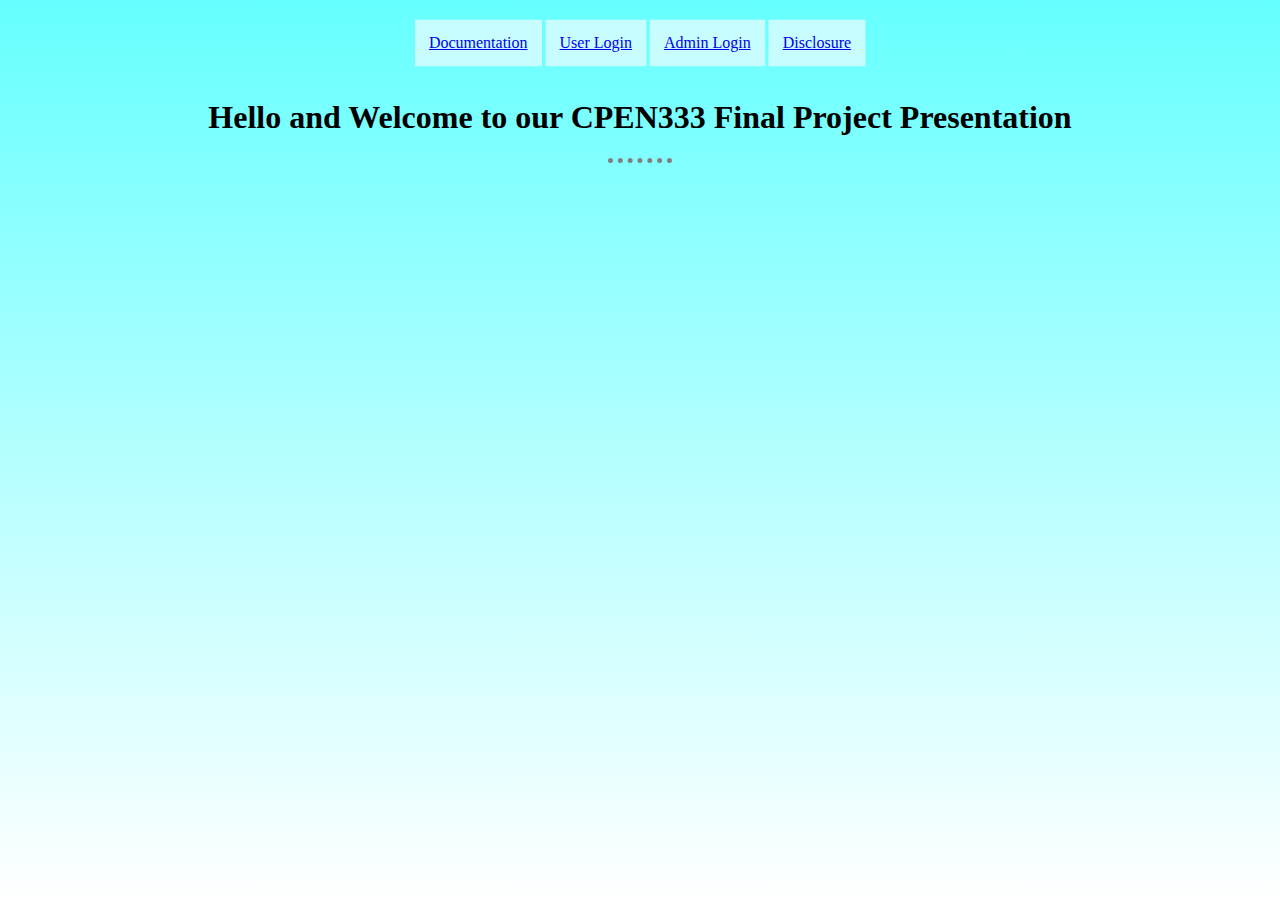
==== CPEN333Webpage/index.html @ efce196a "Add files via upload" ====
<!DOCTYPE html>
<html lang="en" dir="ltr">
  <head>
    <meta charset="utf-8">
    <title>CPEN333 Final Project</title>
    <link rel="stylesheet" href="css/styles.css">
  </head>
  <body class="background">
    <table class = "button-table" cellspacing= 50px>
      <tr>
        <td class="border-button"><a href="documentation.html">Documentation</a></td>
        <td class="border-button"><a href="userlogin.html">User Login</a></td>
        <td class="border-button"><a href="adminlogin.html">Admin Login</a></td>
        <td class="border-button"><a href="disclosure.html">Disclosure</a></td>
      </tr>
    </table>
    <h1 class="h1back">Hello and Welcome to our CPEN333 Final Project Presentation</h1><hr>

  </body>
</html>
---- CPEN333Webpage/css/styles.css ----
.tab { text-indent: 40px }
hr {
  border-style: none;
  border-top-style: dotted;
  border-color: grey;
  border-width: 5px;
  width: 5%;
}
.rsi {
  width: 80%
}
h1 {
  text-align: center;
}
.button-table {
  border-spacing: 20px;
  margin-left: auto;
  margin-right: auto;
}
/* .background {
  background-image: url("../image/code-coding-programming-simple-background-wallpaper-preview.jpeg");
  background-repeat: no-repeat;
  background-attachment: fixed;
  background-size: cover;
} */
.background {
  background: linear-gradient(to bottom, #66ffff 0%, #ffffff 100%);
  background-repeat: no-repeat;
  background-attachment: fixed;
  background-size: cover;
}
.border-button {
  position: relative;
  margin: 0.5em;
  border: solid 5px transparent;
  background: #c7fdff;
}

.border-button:after {
  content: '';
  display: block;
  position: absolute;
  top: 0; right: 0; bottom: 0; left: 0;
  border: solid 10px #c7fdff;
  margin: -15px;
  z-index: -1;
  transition: transform 0.6s linear;
  transform: scale(0.97, 0.93);
}

.border-button:hover::after { transform: scale(1,1); }
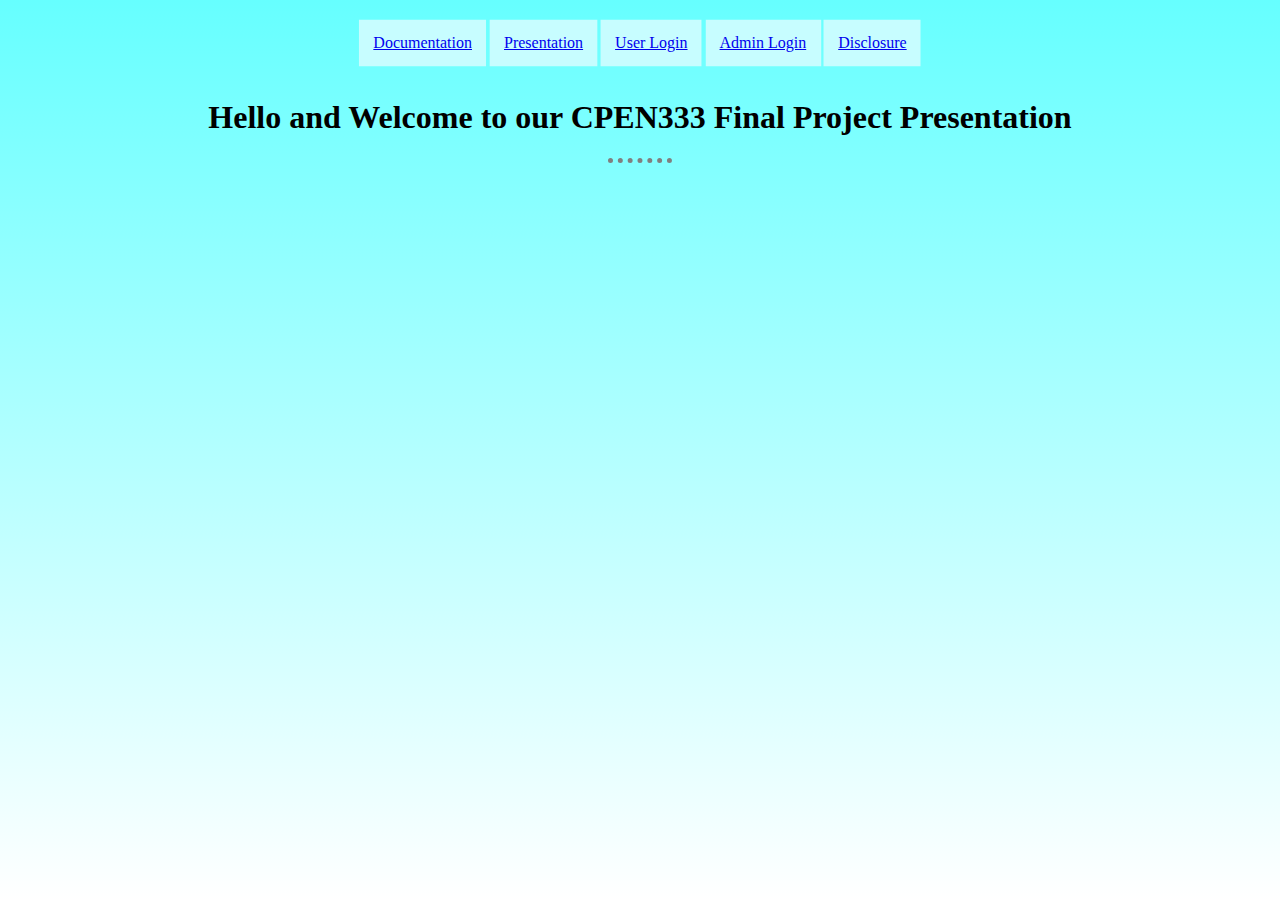
==== commit 61a6ceb8: "Add files via upload" ====
--- a/CPEN333Webpage/index.html
+++ b/CPEN333Webpage/index.html
@@ -9,6 +9,7 @@
     <table class = "button-table" cellspacing= 50px>
       <tr>
         <td class="border-button"><a href="documentation.html">Documentation</a></td>
+        <td class="border-button"><a href="presentation.html">Presentation</a></td>
         <td class="border-button"><a href="userlogin.html">User Login</a></td>
         <td class="border-button"><a href="adminlogin.html">Admin Login</a></td>
         <td class="border-button"><a href="disclosure.html">Disclosure</a></td>
